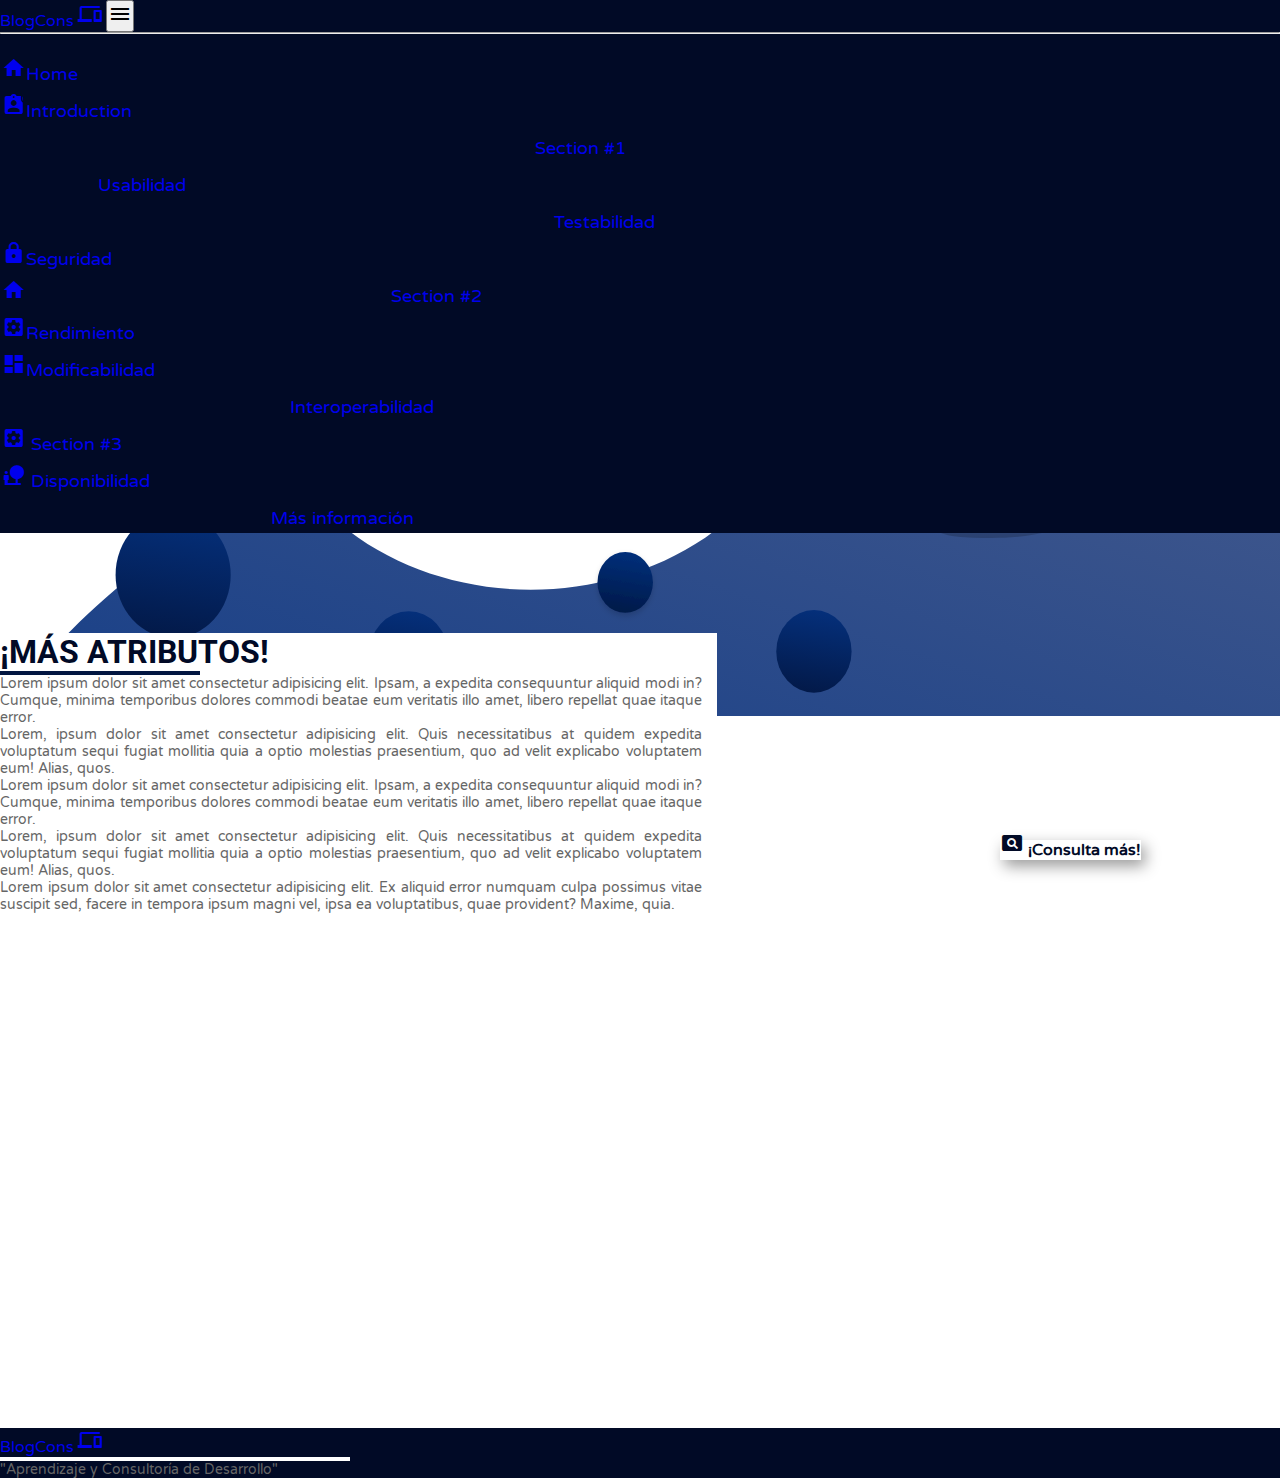
==== attributes.html @ 7629c7f5 "Added new page info, all responsive without all content needed" ====
<!DOCTYPE html>
<html lang="en">

<head>
  <meta charset="UTF-8">
  <meta http-equiv="X-UA-Compatible" content="IE=edge">
  <meta name="viewport" content="width=device-width, initial-scale=1.0">
  <link rel="stylesheet" href="https://fonts.googleapis.com/css?family=Varela+Round">
  <link rel="stylesheet" href="https://fonts.googleapis.com/css?family=Roboto">
  <link href="https://fonts.googleapis.com/icon?family=Material+Icons" rel="stylesheet">
  <link href="https://cdn.jsdelivr.net/npm/bootstrap@5.0.0-beta3/dist/css/bootstrap.min.css" rel="stylesheet"
    integrity="sha384-eOJMYsd53ii+scO/bJGFsiCZc+5NDVN2yr8+0RDqr0Ql0h+rP48ckxlpbzKgwra6" crossorigin="anonymous">
  <link rel="stylesheet" href="css/index.css">
  <link rel="icon" href="assets/page-ico.svg">
  <title>BlogCons - Consultoría Dev</title>
</head>

<body class="info-bg">
  <div class="container-fluid p-0">
    <nav
      class="navbar navbar-expand-lg w-100 top-0 navbar-dark bg-first-color shadow pt-2 d-flex align-items-center position-fixed">
      <a class="navbar-brand d-flex align-items-center fs-3 fw-bold ps-4" href="https://github.com/bscantor23">BlogCons
        <span class="px-2 material-icons fs-2"> devices </span>
      </a>
      <button class="navbar-toggler me-3 my-2" type="button" data-toggle="collapse" data-target="#navbarButton"
        aria-controls="navbarButton" aria-expanded="false" aria-label="Toggle navigation">
        <span class="material-icons"> menu </span>
      </button>
      <div class="collapse navbar-collapse pb-2 ps-3 pe-3" id="navbarButton">
        <ul class="navbar-nav mr-auto">
          <li>
            <hr class="dropdown-divider bg-white border-2">
          </li>
          <li class="nav-item pt-2 mt-1 bg-collapse-color">
            <a class="nav-link text-white d-flex shadow-lg align-content-center" href="index.html">
              <span class="material-icons px-2">home</span>Home
            </a>
          </li>
          <li class="nav-item pt-2 mt-1 bg-collapse-color">
            <a class="nav-link text-white d-flex shadow-lg align-content-center" href="introduction.html">
              <span class="material-icons px-2">assignment_ind</span>Introduction
            </a>
          </li>
          <li class="nav-item dropdown pt-2 mt-1 bg-collapse-color">
            <a class="nav-link dropdown-toggle text-white d-flex shadow-lg align-content-center" href="#"
              id="navbarDropdown" role="button" data-toggle="dropdown" aria-haspopup="true" aria-expanded="false">
              <span class="material-icons px-2">supervised_user_circle</span> Section #1
            </a>
            <div class="dropdown-menu bg-collapse-color shadow-lg mt-1" aria-labelledby="navbarDropdown">
              <a class="dropdown-item text-white shadow-lg d-flex align-content-center" href="usabilidad.html">
                <span class="material-icons px-2">deck</span>Usabilidad
              </a>
              <a class="dropdown-item text-white shadow-lg d-flex align-content-center" href="testabilidad.html">
                <span class="material-icons px-2">precision_manufacturing</span>Testabilidad
              </a>
              <a class="dropdown-item text-white shadow-lg d-flex align-content-center" href="seguridad.html">
                <span class="material-icons px-2">https</span>Seguridad
              </a>
            </div>
          </li>
          <li class="nav-item dropdown pt-2 mt-1 bg-collapse-color">
            <a class="nav-link dropdown-toggle text-white d-flex shadow-lg align-content-center" href="#"
              id="navbarDropdown" role="button" data-toggle="dropdown" aria-haspopup="true" aria-expanded="false">
              <span class="material-icons px-2">home_repair_service</span> Section #2
            </a>
            <div class="dropdown-menu bg-collapse-color shadow" aria-labelledby="navbarDropdown">
              <a class="dropdown-item text-white shadow-lg d-flex shadow-lg align-content-center"
                href="rendimiento.html">
                <span class="material-icons px-2">settings_applications</span>Rendimiento
              </a>
              <a class="dropdown-item text-white shadow-lg d-flex shadow-lg align-content-center"
                href="modificabilidad.html">
                <span class="material-icons px-2">dashboard</span>Modificabilidad
              </a>
              <a class="dropdown-item text-white shadow-lg d-flex shadow-lg align-content-center"
                href="interoperabilidad.html">
                <span class="material-icons px-2">construction</span>Interoperabilidad</a>
            </div>
          </li>
          <li class="nav-item active dropdown pt-2 mt-1 bg-collapse-color">
            <a class="nav-link dropdown-toggle text-white d-flex shadow-lg align-content-center" href="#"
              id="navbarDropdown" role="button" data-toggle="dropdown" aria-haspopup="true" aria-expanded="false">
              <span class="material-icons px-2">settings_applications</span> Section #3
            </a>
            <div class="dropdown-menu bg-collapse-color shadow-lg" aria-labelledby="navbarDropdown">
              <a class="dropdown-item text-white shadow-lg d-flex align-content-center" href="disponibilidad.html">
                <span class="material-icons px-2">nature_people</span>
                Disponibilidad</a>
              <a class="dropdown-item text-white shadow-lg d-flex align-content-center" href="attributes.html"> <span
                  class="material-icons px-2">attribution</span>
                Más información</a>
            </div>
          </li>
        </ul>
      </div>
    </nav>
  </div>
  <div class="info_publication">
    <p class=" text-first-color fw-bold">Última actualización: 05/02/2021 5:32AM</p>
  </div>
  <div class="container-fluid principal-info-section">
    <div class="info-section">
      <div class="d-flex justify-content-center mt-4">
        <h1 class="text-first-color font-family-roboto fw-bold m-0">¡MÁS ATRIBUTOS!
          <span class="material-icons fs-1 px-2">attribution</span>
        </h1>
        </h1>
      </div>
      <div class="d-flex justify-content-center align-items-center mb-2">
        <hr class="style-1-line">
      </div>
      <div class="content-section ms-4 me-2 text-justify">
        <p>Lorem ipsum dolor sit amet consectetur adipisicing elit. Ipsam, a expedita consequuntur aliquid modi in?
          Cumque, minima temporibus dolores commodi beatae eum veritatis illo amet, libero repellat quae itaque error.
        </p>
        <p>Lorem, ipsum dolor sit amet consectetur adipisicing elit. Quis necessitatibus at quidem expedita voluptatum
          sequi fugiat mollitia quia a optio molestias praesentium, quo ad velit explicabo voluptatem eum! Alias, quos.
        </p>
        <p>Lorem ipsum dolor sit amet consectetur adipisicing elit. Ipsam, a expedita consequuntur aliquid modi in?
          Cumque, minima temporibus dolores commodi beatae eum veritatis illo amet, libero repellat quae itaque error.
        </p>
        <p>Lorem, ipsum dolor sit amet consectetur adipisicing elit. Quis necessitatibus at quidem expedita voluptatum
          sequi fugiat mollitia quia a optio molestias praesentium, quo ad velit explicabo voluptatem eum! Alias, quos.
        </p>
        <p>Lorem ipsum dolor sit amet consectetur adipisicing elit. Ex aliquid error numquam culpa possimus vitae
          suscipit sed, facere in tempora ipsum magni vel, ipsa ea voluptatibus, quae provident? Maxime, quia.</p>
      </div>
      <div class="bg-img-mobile"></div>
    </div>
    <div class="more-button-div">
      <a class="button-style fs-6 btn btn-lg d-flex align-items-center justify-content-center rounded"
        href="index.html">
        <span class="material-icons position-absolute start-0 fs-1 ms-3"> pageview </span>
        ¡Consulta más!
      </a>
    </div>
  </div>
  <footer class="bg-first-color d-flex flex-column align-items-center justify-content-center p-3">
    <a class="d-flex align-items-center fs-3 fw-bold text-white" href="https://github.com/bscantor23">BlogCons
      <span class="px-2 material-icons fs-2"> devices </span>
    </a>
    <div>
      <hr class="style-2-line">
    </div>
    <p class="text-white fs-6 text-center m-0">"Aprendizaje y Consultoría de Desarrollo"</p>
  </footer>
  <script src="https://code.jquery.com/jquery-3.2.1.slim.min.js"
    integrity="sha384-KJ3o2DKtIkvYIK3UENzmM7KCkRr/rE9/Qpg6aAZGJwFDMVNA/GpGFF93hXpG5KkN"
    crossorigin="anonymous"></script>
  <script src="https://cdnjs.cloudflare.com/ajax/libs/popper.js/1.12.9/umd/popper.min.js"
    integrity="sha384-ApNbgh9B+Y1QKtv3Rn7W3mgPxhU9K/ScQsAP7hUibX39j7fakFPskvXusvfa0b4Q"
    crossorigin="anonymous"></script>
  <script src="https://maxcdn.bootstrapcdn.com/bootstrap/4.0.0/js/bootstrap.min.js"
    integrity="sha384-JZR6Spejh4U02d8jOt6vLEHfe/JQGiRRSQQxSfFWpi1MquVdAyjUar5+76PVCmYl"
    crossorigin="anonymous"></script>

</body>

</html>
---- css/index.css ----
:root {
    --first-color: #010A26;
    --second-color: #021641;
    --third-color: #030d2e;
    --paragraph-color: #666;
    --font-roboto: "Roboto";
}

p {
    font-size: 14px !important;
    color: var(--paragraph-color) !important;
    text-align: justify;
}

a {
    text-decoration: none;
}

.font-family-roboto {
    font-family: var(--font-roboto);
}

* {
    margin: 0;
    padding: 0;
    box-sizing: border-box;
    font-family: "Varela Round";
}

body {
    background-color: #fff;
    background-repeat: no-repeat;
    overflow-x: hidden;
}

nav {
    z-index: 1;
}

.homepage-bg {
    background-size: 100% calc(400px + (100vh - 580px));
    background-image: url("../assets/background_sm.svg");
    background-position: 0px 60px;
}

.info-bg {
    background-color: #F8F9FA;
}

.bg-first-color {
    background-color: var(--first-color);
}

.bg-collapse-color {
    background-color: var(--third-color);
}

.text-first-color {
    color: var(--first-color) !important;
}

footer{
    width: 100vw;
}

.more-button-div {
    width: 250px;
    position: absolute;
    margin-bottom: 20px;
    z-index: 3;
    margin-left: auto;
    margin-right: auto;
    bottom: 0;
    left: 0 !important;
    right: 0 !important;
}

ul li a {
    font-size: 18px !important;
    position: relative;
    display: block;
    padding: 4px 2px;
    transition: 0.5s;
}

ul li a::after {
    position: absolute;
    content: "";
    width: 100%;
    height: 2px !important;
    top: 100%;
    left: 0;
    background: #fff;
    transition: transform 0.5s;
    transform: scaleX(0);
    transform-origin: right;
}

ul li a:hover::after {
    transform: scaleX(1);
    transform-origin: left;
}

.dropdown-toggle::after {
    border: 0;
    margin-left: 0;
}

.dropdown-menu {
    top: 105% !important;
}

.dropdown-divider {
    opacity: 1;
}

.principal-section {
    height: calc(100vh - 62px);
}

.info-section {
    height: calc(100vh - 130px);
    margin: 120px 5px 0px 5px;
    background: #fff;
    display: flex;
    flex-direction: column;
    border: 1px solid #dee2e6;
    box-shadow: 0 1rem 3rem rgba(0, 0, 0, .175);
    display: relative;
}

.content-section {
    overflow-y: scroll;
    padding-right: 15px;
    padding-bottom: 165px;
}

.principal-title {
    text-align: center;
    margin: 0;
    font-size: calc(1.4rem + 1.5vw);
    color: #fff;
}

.style-1-line {
    border: 2px solid var(--second-color);
    width: 200px;
    opacity: 1;
}

.style-2-line {
    border: 2px solid #fff;
    width: 200px;
    opacity: 1;
}

.button-style {
    color: var(--first-color);
    background-color: #fff;
    font-weight: bold;
    box-shadow: 4px 6px 15px rgba(0, 0, 0, 0.404);
}

.button-style:hover {
    color: #010A26;
}

.bg-img-mobile {
    background-image: url("../assets/background_info_sm.svg");
    background-size: 100vw 200px;
    background-position: 0px -5px;
    background-repeat: no-repeat;
    position: absolute;
    bottom: 0;
    left: 0;
    width: 100vw;
    height: 200px;
}

*::-webkit-scrollbar {
    width: 5px;
    background: #F8F9FA;
}
::-webkit-scrollbar-track {
    background: #F8F9FA;
}
::-webkit-scrollbar-thumb {
    background: var(--first-color);
}
::-webkit-scrollbar-thumb:hover {
    background: var(--second-color);
}

.info_publication {
    position: absolute;
    top: 80px;
    left: 20px;
}

.info_publication p {
    font-size: 14px !important;
}

.dropdown-item:focus, .dropdown-item:hover {
    background: var(--second-color);
}

@media (min-width: 550px) {
    .bg-img-mobile {
        background-image: url("../assets/background_info_md.svg");
        background-size: 100% 200px;
        background-position: -5px -5px;
    }
}

@media (min-width: 600px) {
    .bg-collapse-color {
        background-color: var(--first-color);
    }
    .homepage-bg {
        background-image: url("../assets/background_md.svg");
    }
    .principal-title {
        font-size: calc(1.6rem + 1.5vw);
    }
    .style-2-line {
        width: 350px;
    }
}

@media (min-width: 960px) {
    .principal-info-section {
        height: calc(100vh - 105px);
    }
    .info-section {
        height: 370px;
        width: 56vw;
        margin: 100px 0px 60px!important;
        padding-bottom: 0px;
        background: #fff;
        box-shadow: none !important;
        border: 0px !important;
    }
    .info-bg {
        background-color: #fff;
    }
    .bg-img-mobile {
        background-color: transparent !important;
        background-image: url("../assets/background_info_lg.svg");
        background-repeat: no-repeat;
        background-size: 105% 640px;
        background-position: -5px 76px;
        top: 100 !important;
        z-index: -1;
        left: 0;
        height: 100%;
    }
    .bg-collapse-color {
        background-color: var(--first-color);
    }
    .homepage-bg {
        background-image: url("../assets/background_lg.svg");
        background-position: 0px 60px;
    }
    .principal-title {
        font-size: calc(2rem + 1.5vw);
    }
    .content-section {
        overflow-y: scroll;
        padding-right: 15px;
        padding-bottom: 0px !important;
    }
    .more-button-div {
        width: 250px;
        margin-bottom: 40px;
        margin-left: 0 !important;
        margin-right: 0 !important;
        left: unset !important;
        right: 30px !important;
    }
    
    .info_publication {
        top:90px !important;
    }
}

@media (min-height: 650px) and (max-width: 960px) {
    .principal-section {
        height: 600px;
    }
    .homepage-bg {
        background-size: 100% 450px;
    }
}
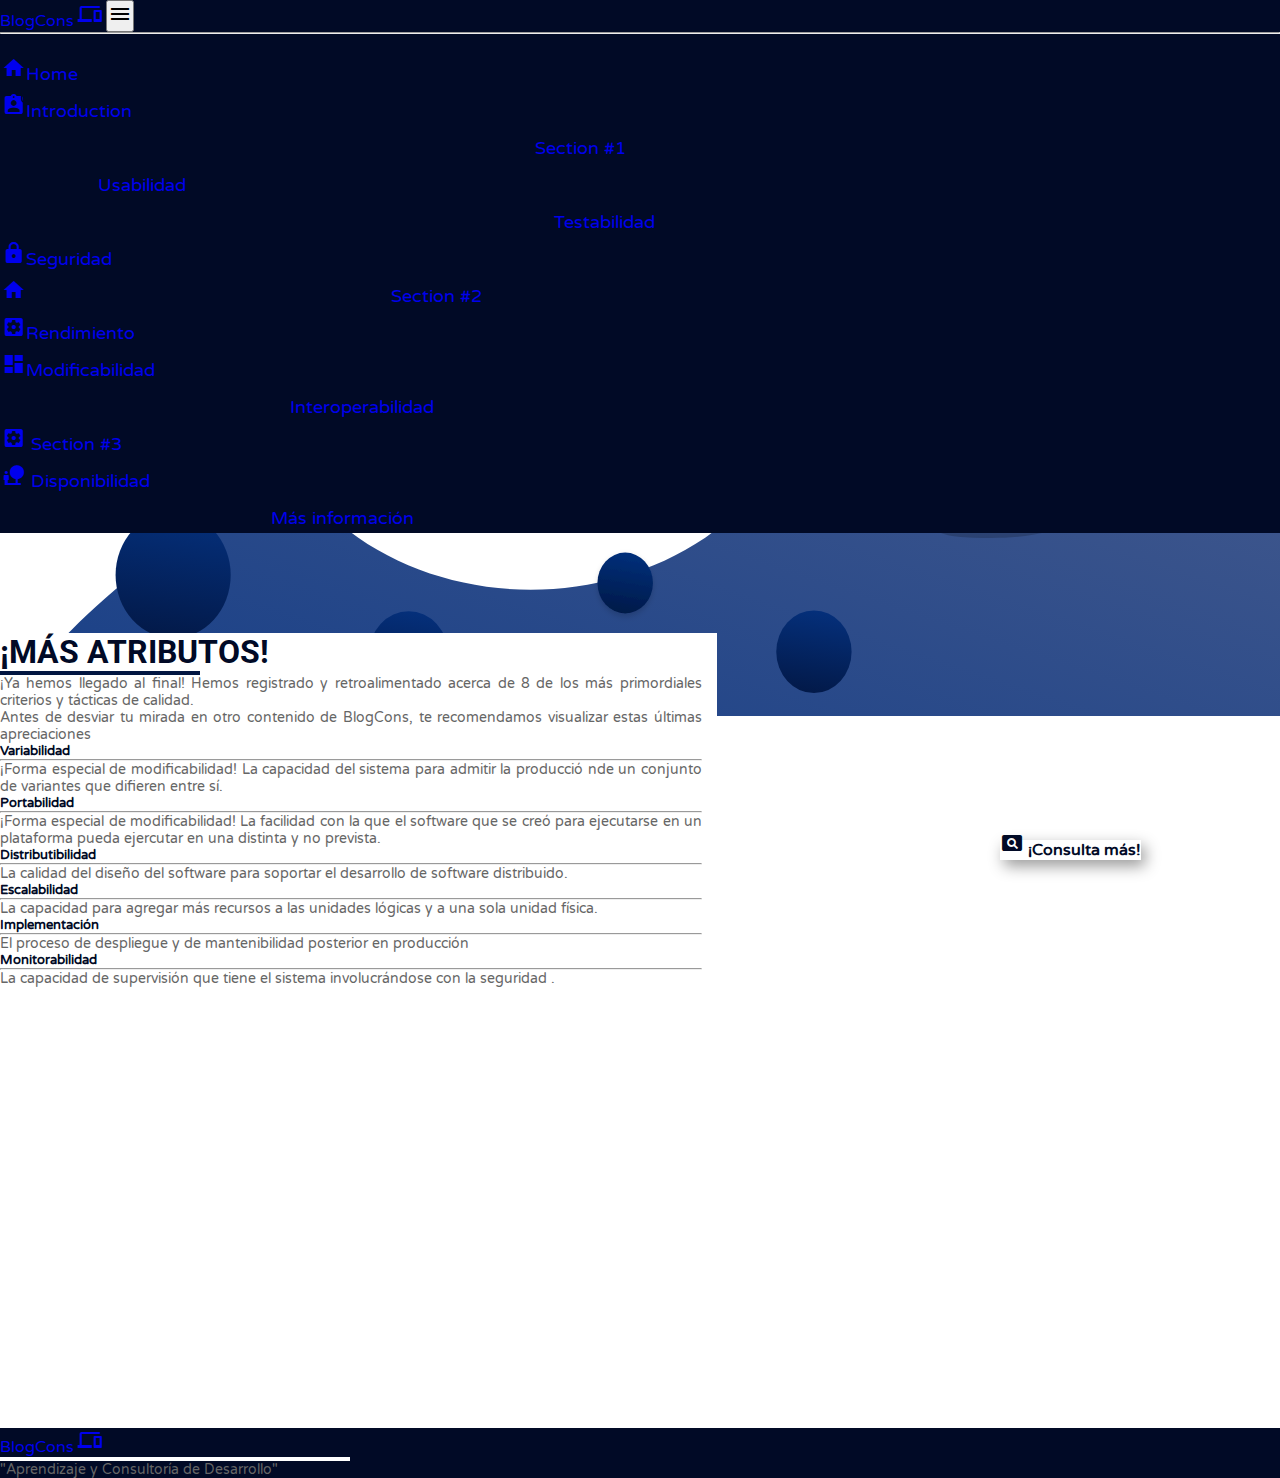
==== commit 796c9e84: "Functional Prototype" ====
--- a/attributes.html
+++ b/attributes.html
@@ -110,20 +110,36 @@
         <hr class="style-1-line">
       </div>
       <div class="content-section ms-4 me-2 text-justify">
-        <p>Lorem ipsum dolor sit amet consectetur adipisicing elit. Ipsam, a expedita consequuntur aliquid modi in?
-          Cumque, minima temporibus dolores commodi beatae eum veritatis illo amet, libero repellat quae itaque error.
+        <p>¡Ya hemos llegado al final! Hemos registrado y retroalimentado acerca de 8 de los más primordiales criterios
+          y tácticas de calidad.</p>
+        <p>Antes de desviar tu mirada en otro contenido de BlogCons, te recomendamos visualizar estas últimas
+          apreciaciones</p>
+        <h5 class="text-first-color fw-bold">Variabilidad</h5>
+        <hr>
+        <p>¡Forma especial de modificabilidad! La capacidad del sistema para admitir la producció nde un conjunto de
+          variantes que difieren entre sí.
         </p>
-        <p>Lorem, ipsum dolor sit amet consectetur adipisicing elit. Quis necessitatibus at quidem expedita voluptatum
-          sequi fugiat mollitia quia a optio molestias praesentium, quo ad velit explicabo voluptatem eum! Alias, quos.
+        <h5 class="text-first-color fw-bold">Portabilidad</h5>
+        <hr>
+        <p>¡Forma especial de modificabilidad! La facilidad con la que el software que se creó para ejecutarse en un
+          plataforma pueda ejercutar en una distinta y no prevista.
         </p>
-        <p>Lorem ipsum dolor sit amet consectetur adipisicing elit. Ipsam, a expedita consequuntur aliquid modi in?
-          Cumque, minima temporibus dolores commodi beatae eum veritatis illo amet, libero repellat quae itaque error.
+        <h5 class="text-first-color fw-bold">Distributibilidad</h5>
+        <hr>
+        <p>La calidad del diseño del software para soportar el desarrollo de software distribuido.
         </p>
-        <p>Lorem, ipsum dolor sit amet consectetur adipisicing elit. Quis necessitatibus at quidem expedita voluptatum
-          sequi fugiat mollitia quia a optio molestias praesentium, quo ad velit explicabo voluptatem eum! Alias, quos.
+        <h5 class="text-first-color fw-bold">Escalabilidad</h5>
+        <hr>
+        <p>La capacidad para agregar más recursos a las unidades lógicas y a una sola unidad física.
         </p>
-        <p>Lorem ipsum dolor sit amet consectetur adipisicing elit. Ex aliquid error numquam culpa possimus vitae
-          suscipit sed, facere in tempora ipsum magni vel, ipsa ea voluptatibus, quae provident? Maxime, quia.</p>
+        <h5 class="text-first-color fw-bold">Implementación</h5>
+        <hr>
+        <p>El proceso de despliegue y de mantenibilidad posterior en producción
+        </p>
+        <h5 class="text-first-color fw-bold">Monitorabilidad</h5>
+        <hr>
+        <p>La capacidad de supervisión que tiene el sistema involucrándose con la seguridad .
+        </p>
       </div>
       <div class="bg-img-mobile"></div>
     </div>
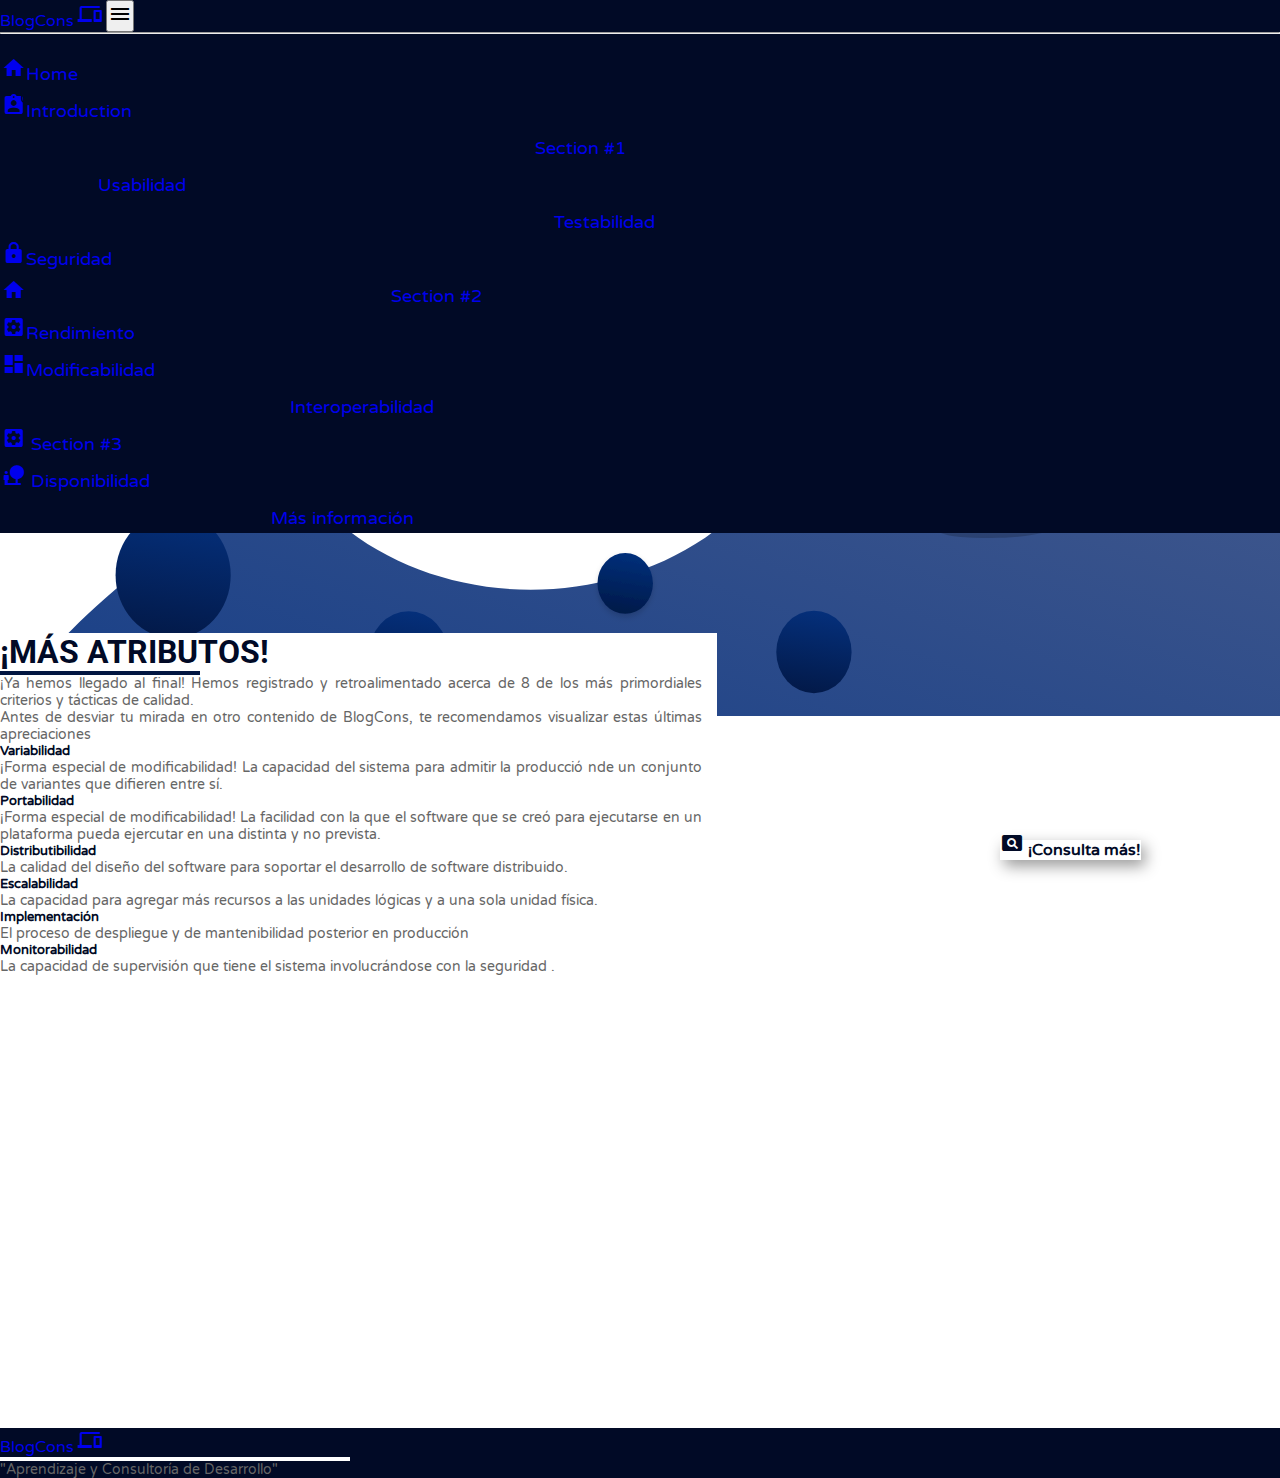
==== commit a5228628: "Functional Prototype2" ====
--- a/attributes.html
+++ b/attributes.html
@@ -115,29 +115,23 @@
         <p>Antes de desviar tu mirada en otro contenido de BlogCons, te recomendamos visualizar estas últimas
           apreciaciones</p>
         <h5 class="text-first-color fw-bold">Variabilidad</h5>
-        <hr>
         <p>¡Forma especial de modificabilidad! La capacidad del sistema para admitir la producció nde un conjunto de
           variantes que difieren entre sí.
         </p>
         <h5 class="text-first-color fw-bold">Portabilidad</h5>
-        <hr>
         <p>¡Forma especial de modificabilidad! La facilidad con la que el software que se creó para ejecutarse en un
           plataforma pueda ejercutar en una distinta y no prevista.
         </p>
         <h5 class="text-first-color fw-bold">Distributibilidad</h5>
-        <hr>
         <p>La calidad del diseño del software para soportar el desarrollo de software distribuido.
         </p>
         <h5 class="text-first-color fw-bold">Escalabilidad</h5>
-        <hr>
         <p>La capacidad para agregar más recursos a las unidades lógicas y a una sola unidad física.
         </p>
         <h5 class="text-first-color fw-bold">Implementación</h5>
-        <hr>
         <p>El proceso de despliegue y de mantenibilidad posterior en producción
         </p>
         <h5 class="text-first-color fw-bold">Monitorabilidad</h5>
-        <hr>
         <p>La capacidad de supervisión que tiene el sistema involucrándose con la seguridad .
         </p>
       </div>
--- a/css/index.css
+++ b/css/index.css
@@ -199,6 +199,7 @@
 
 .info_publication p {
     font-size: 14px !important;
+    text-align: start;
 }
 
 .dropdown-item:focus, .dropdown-item:hover {
